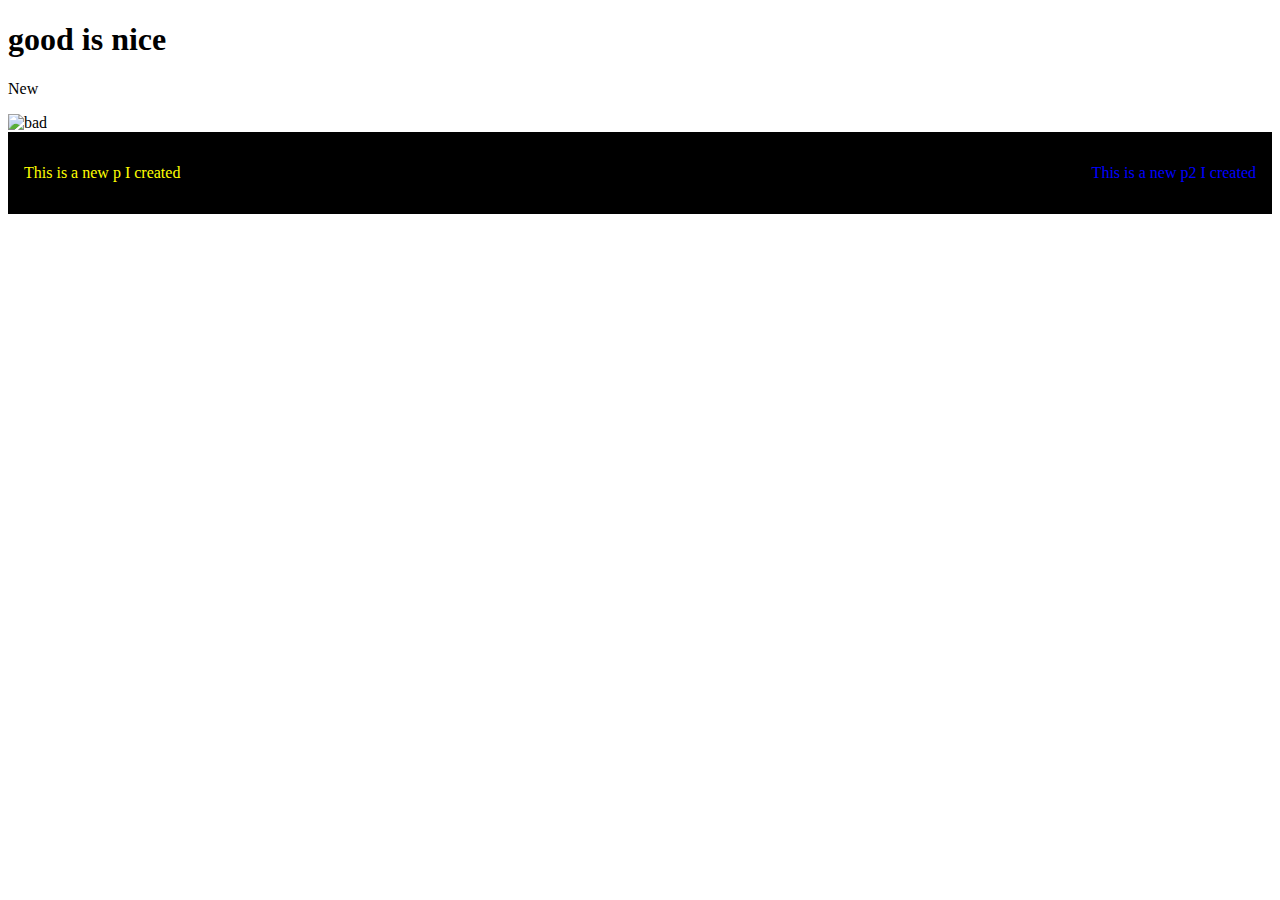
==== new.html @ 5f98d270 "new" ====
<!DOCTYPE html>
<html lang="en">
<head>
    <meta charset="UTF-8">
    <meta name="viewport" content="width=device-width, initial-scale=1.0">
    <title>JAVASCRIPT</title>
</head>
<body id="body">
    <header id="h1" class="head">
        <h1 id="demo">good is nice</h1>
        <p>New</p>
        <img id="image" src="./jsjsjsjsj" alt=" toy image">
    </header>
    <main id="main">
        
    </main>
    <script src="./dom.js"></script>
    <!-- <script src="./arrays.js"></script> -->
</body>
</html>
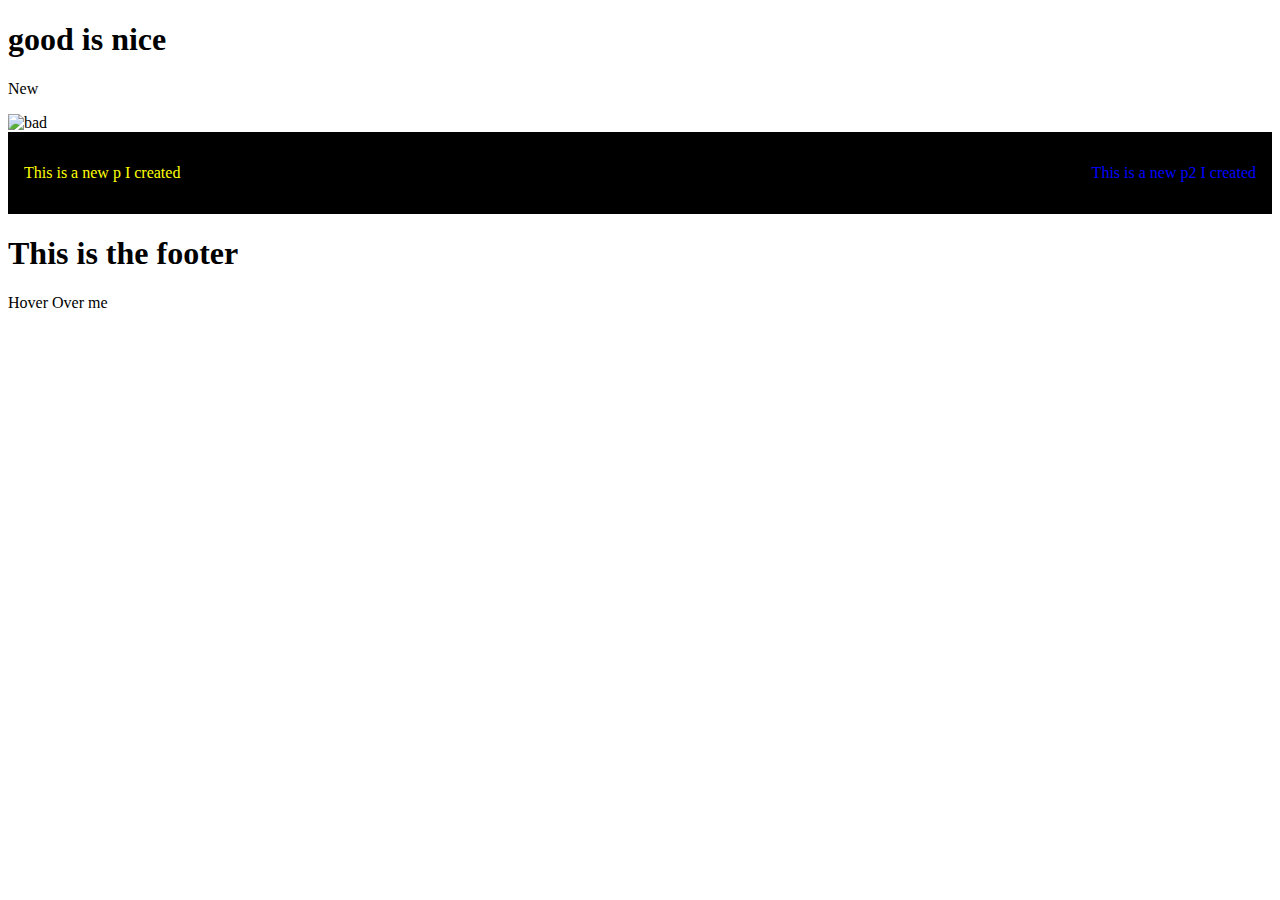
==== commit 74da3668: "new" ====
--- a/new.html
+++ b/new.html
@@ -14,8 +14,13 @@
     <main id="main">
         
     </main>
+    <footer>
+        <h1 id="footerh1">This is the footer</h1>
+        <div id="divA">Hover Over me</div>
+
+    </footer>
     <script src="./dom.js"></script>
-    <!-- <script src="./arrays.js"></script> -->
+    <script src="./event.js"></script>
 </body>
 </html>
 
